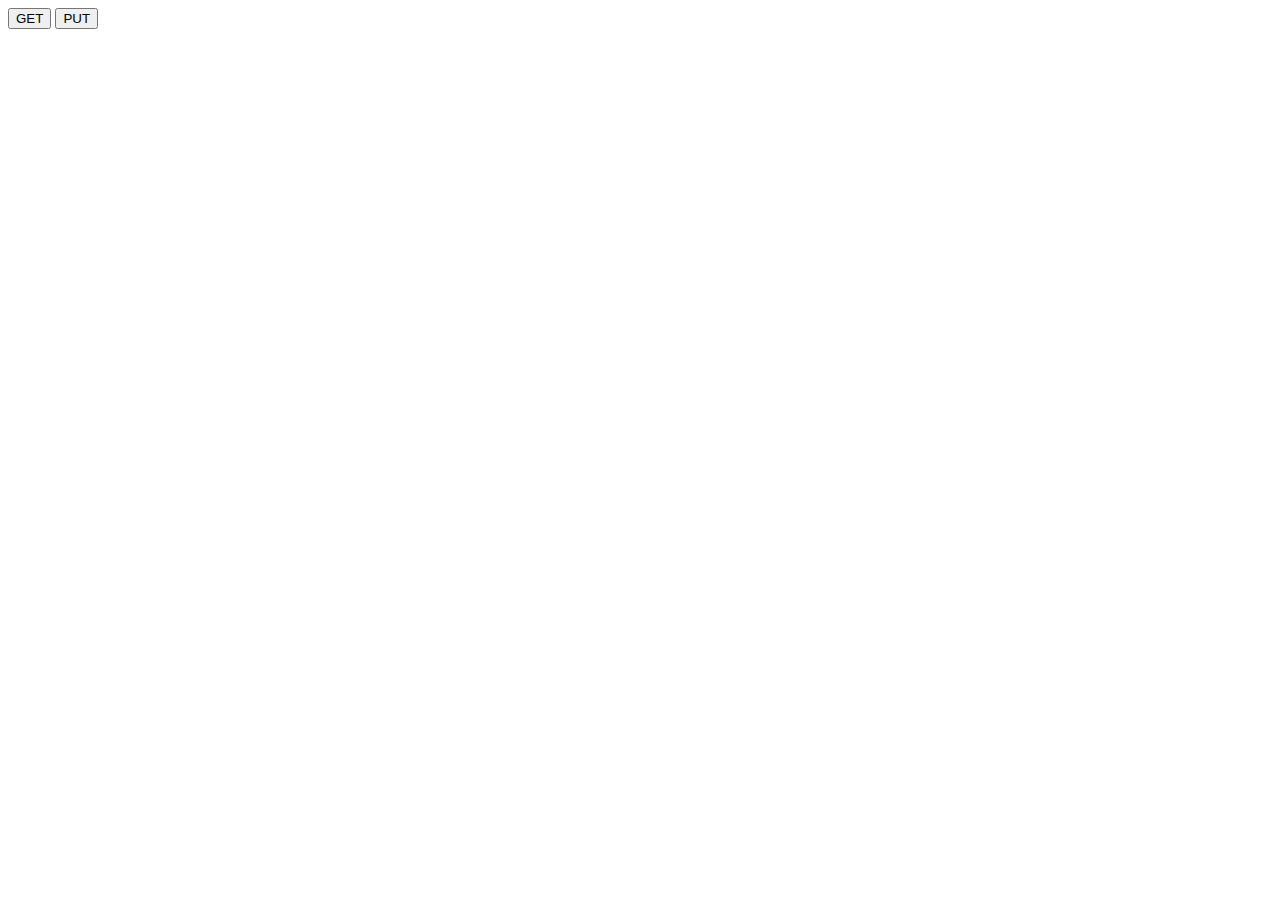
==== editor.html @ a0fd75ef "export import" ====
<!DOCTYPE html>
<html lang="en" dir="ltr">
  <head>
    <meta charset="utf-8">
    <title>Editor</title>
    <script src="https://code.jquery.com/jquery-3.5.1.min.js" integrity="sha256-9/aliU8dGd2tb6OSsuzixeV4y/faTqgFtohetphbbj0=" crossorigin="anonymous"></script>
    <script src="token.js" type="text/javascript"></script>
    <script type="module">
      import { Octokit } from "https://cdn.skypack.dev/@octokit/core";
      const octokit = new Octokit({ auth: TOKEN });
      let sha;
      let obj;
      async function getFile() {
        const response = await octokit.request('GET /repos/{owner}/{repo}/contents/{path}', {
          owner: 'math-yew',
          repo: 'browser-scripts',
          path: 'content.json'
        });
        // console.log("response: " + JSON.stringify(response));
        let status = response.status;
        sha = response.data.sha;
        console.log("sha: " + sha);
        let content = atob(response.data.content);
        obj = JSON.parse(content);
        console.log("title: " + obj.title);
        prep();
      }
      let str = '{"title": "chicken","description": "fries"}';
      let newStr;

      async function putFile() {
        let newContent = btoa(newStr);
        const response = await octokit.request('PUT /repos/{owner}/{repo}/contents/{path}', {
          owner: 'math-yew',
          repo: 'browser-scripts',
          sha: sha,
          path: 'content.json',
          message: 'api added',
          content: newContent
        })
        console.log("response: " + JSON.stringify(response));
      }
      document.getElementById('get').addEventListener("click",()=>getFile());
      document.getElementById('put').addEventListener("click",()=>encode());

      function prep(){
        for (let key in obj){
          $("#changes").append("<p>" + key + "</p>");
          $("#changes").append("<textarea class='data' id='" + key + "'>" + obj[key] + "</textarea>");
        }
      }

      function encode(){
        let newObj = {};
        let arr = $(".data");
        for (var i = 0; i < arr.length; i++) {
          console.log("id: " + arr[i].id);
          console.log("val: " + arr[i].value);
          newObj[arr[i].id] = arr[i].value;
        }
        newStr = JSON.stringify(newObj);
        console.log("newObj: " + newStr);
        putFile();
      }
    </script>
  </head>
  <body>
    <button type="button" name="button" id="get">GET</button>
    <button type="button" name="button" id="put">PUT</button>
    <div id="changes"></div>
    <script src="remoteData.js" type="text/javascript"></script>
  </body>
</html>
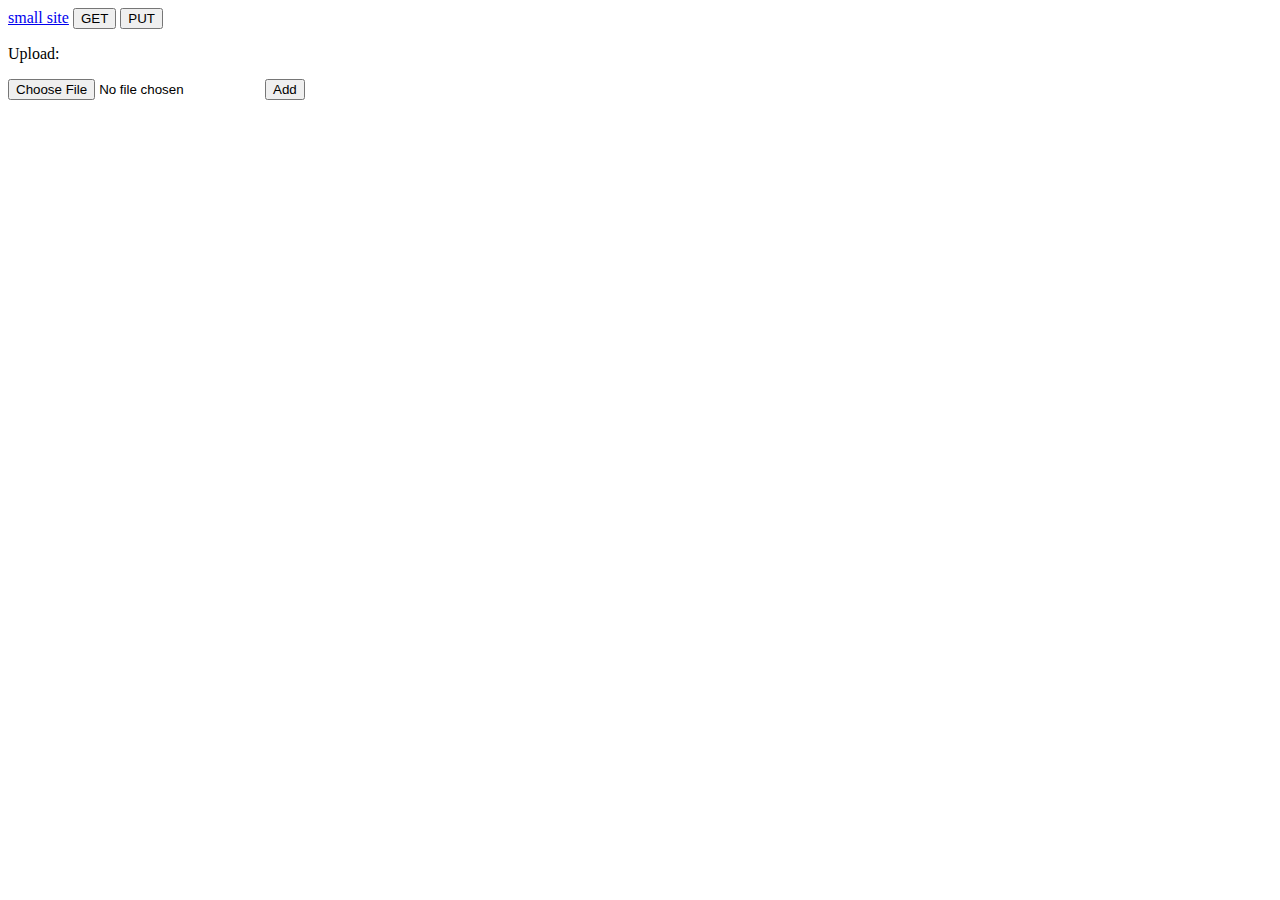
==== commit 99af13fa: "archive" ====
--- a/editor.html
+++ b/editor.html
@@ -13,29 +13,31 @@
       async function getFile() {
         const response = await octokit.request('GET /repos/{owner}/{repo}/contents/{path}', {
           owner: 'math-yew',
-          repo: 'browser-scripts',
-          path: 'content.json'
+          repo: 'smallSite',
+          path: 'content.js',
+          ref: 'gh-pages'
         });
         // console.log("response: " + JSON.stringify(response));
         let status = response.status;
         sha = response.data.sha;
         console.log("sha: " + sha);
         let content = atob(response.data.content);
+        content = content.replace(/^.+=\s/,"");
         obj = JSON.parse(content);
         console.log("title: " + obj.title);
         prep();
       }
-      let str = '{"title": "chicken","description": "fries"}';
       let newStr;
 
       async function putFile() {
         let newContent = btoa(newStr);
         const response = await octokit.request('PUT /repos/{owner}/{repo}/contents/{path}', {
           owner: 'math-yew',
-          repo: 'browser-scripts',
+          repo: 'smallSite',
           sha: sha,
-          path: 'content.json',
-          message: 'api added',
+          path: 'content.js',
+          branch: 'gh-pages',
+          message: 'content update',
           content: newContent
         })
         console.log("response: " + JSON.stringify(response));
@@ -59,15 +61,58 @@
           newObj[arr[i].id] = arr[i].value;
         }
         newStr = JSON.stringify(newObj);
+        newStr = "export let content = " + newStr;
         console.log("newObj: " + newStr);
         putFile();
       }
+
+      document.getElementById('add').addEventListener("click",()=>upload());
+
+      let base64;
+      let picName;
+      function upload(){
+        var file    = document.querySelector('#photoUpload').files[0];
+        picName = file.name;
+        console.log("name: " + picName);
+        const reader = new FileReader();
+        reader.addEventListener("load", function () {
+
+          base64 = reader.result
+            .replace('data:', '')
+            .replace(/^.+,/, '');
+          console.log("base64: " + base64);
+          uploadPic();
+        }, false);
+        if (file) {
+          reader.readAsDataURL(file);
+        }
+      }
+
+      async function uploadPic() {
+        const response = await octokit.request('PUT /repos/{owner}/{repo}/contents/{path}', {
+          owner: 'math-yew',
+          repo: 'smallSite',
+          sha: sha,
+          path: 'pictures/' + picName,
+          branch: 'gh-pages',
+          message: 'photo added',
+          content: base64
+        })
+        console.log("response: " + JSON.stringify(response));
+      }
+
     </script>
   </head>
   <body>
+    <a href="https://math-yew.github.io/smallSite/">small site</a>
     <button type="button" name="button" id="get">GET</button>
     <button type="button" name="button" id="put">PUT</button>
     <div id="changes"></div>
-    <script src="remoteData.js" type="text/javascript"></script>
+    <div class="section">
+      <p>Upload:</p>
+      <input type="file" id="photoUpload"/>
+      <button type="button" name="button" id="add">Add</button>
+    </div>
+    <!-- <script src="remoteData.js" type="text/javascript"></script> -->
   </body>
 </html>
